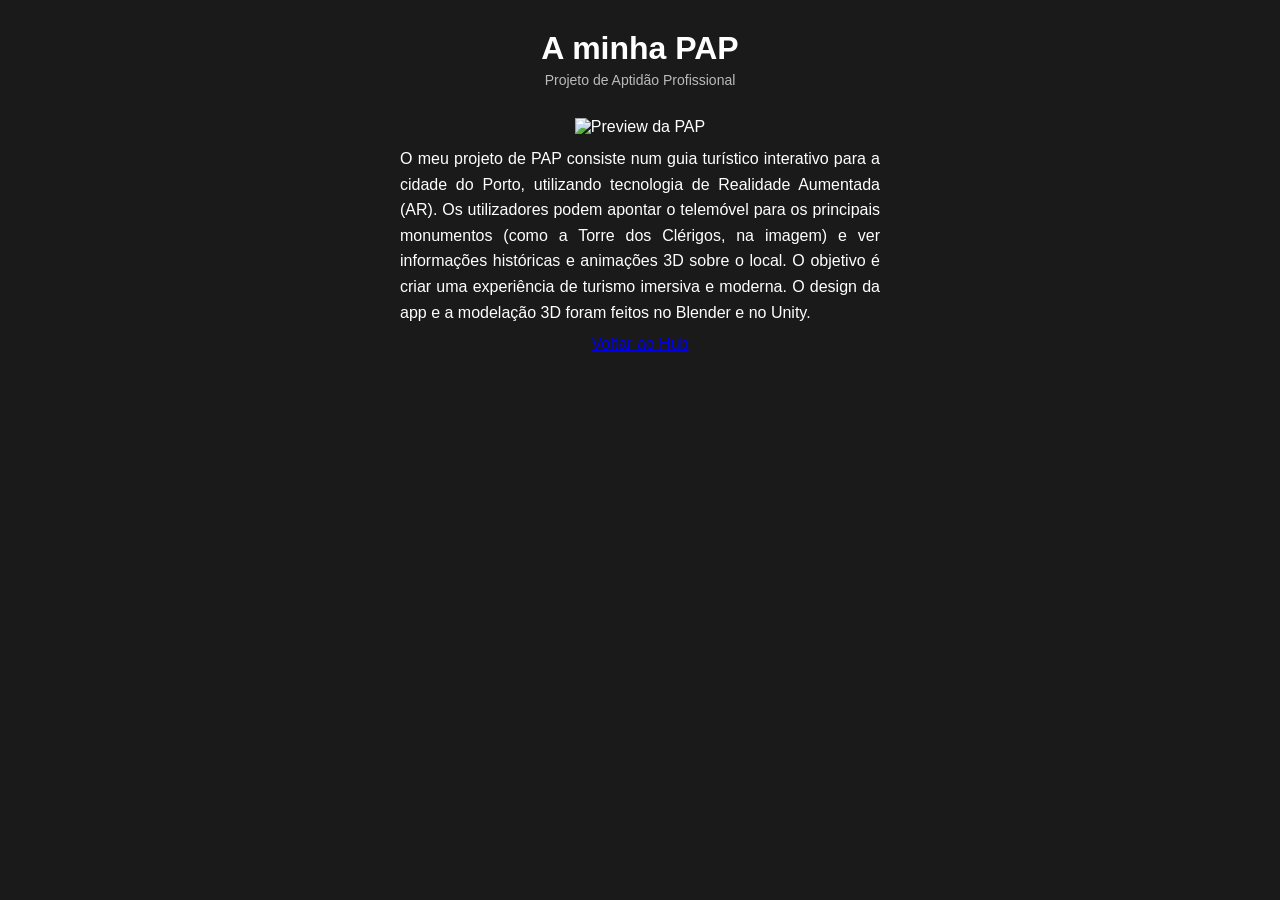
==== pap.html @ fcb99751 "Add files via upload" ====
<!DOCTYPE html>
<html lang="pt">
<head>
 <meta charset="UTF-8">
 <meta name="viewport" content="width=device-width, initial-scale=1.0">
 <title>A minha PAP - My Creative Hub</title>
 <link rel="stylesheet" href="style.css">
 <link rel="manifest" href="manifest.json">
</head>
<body>
 <header>
 <h1>A minha PAP</h1>
 <p class="bio">Projeto de Aptidão Profissional</p>
 </header>
 <main class="links-container">
 <div class="pap-content">
 <img src="assets/images/pap-preview.png" alt="Preview da PAP" class="papimage">
 <p class="pap-text">
 O meu projeto de PAP consiste num guia turístico interativo para a
cidade do Porto, utilizando tecnologia de Realidade Aumentada (AR). Os utilizadores
podem apontar o telemóvel para os principais monumentos (como a Torre dos Clérigos, na
imagem) e ver informações históricas e animações 3D sobre o local. O objetivo é criar
uma experiência de turismo imersiva e moderna. O design da app e a modelação 3D foram
feitos no Blender e no Unity.
 </p>
 </div>

 <a href="index.html" class="btn">Voltar ao Hub</a>
 </main>
</body>
</html>
---- style.css ----
* { box-sizing: border-box; margin: 0; padding: 0; }
body { font-family: 'Segoe UI', sans-serif; background-color: #1a1a1a; color: white; }
/* --- Ecrã Inicial --- */
.home-bg {
 background: linear-gradient(rgba(0,0,0,0.7), rgba(0,0,0,0.7)),
 url('assets/images/pap-preview.png');
 background-size: cover;
 background-position: center;
 min-height: 100vh;
 display: flex;
 flex-direction: column;
}
.menu-container { padding: 20px; }
.hamburger { font-size: 30px; cursor: pointer; text-shadow: 2px 2px 4px rgba(0,0,0,0.8);
}
.hidden { display: none; }
#nav-menu { background: rgba(255, 255, 255, 0.95); padding: 20px; border-radius: 10px;
width: 90%; margin: 10px auto; }
#nav-menu a { display: block; color: black; padding: 10px; text-decoration: none; fontweight: bold; }
.hero-content {
 flex-grow: 1;
 display: flex;
 flex-direction: column;
 align-items: center;
 justify-content: center;
 text-align: center;
 text-shadow: 2px 2px 6px rgba(0,0,0,0.9);
}
.main-logo { width: 120px; border-radius: 20px; margin-bottom: 20px; }
/* --- Página PAP --- */
/* Garantir que o header e a main da página PAP centralizam tudo */
header { text-align: center; padding: 30px 20px 10px 20px; }
header .bio { color: rgba(255,255,255,0.7); font-size: 14px; margin-top: 5px; }
.links-container {
 display: flex;
 flex-direction: column;
 align-items: center;
 padding: 20px;
}
.pap-content {
 text-align: center;
 max

.pap-image { width: 90%; max-width: 400px; display: block; margin: 0 auto 20px auto;
border-radius: 15px; }
.pap-text { font-size: 16px; line-height: 1.6; max-width: 500px; margin: 0 auto;
padding: 10px; text-align: justify; }
/* Botão e Rodapé */
.btn {
 display: block;
 width: 80%;
 max-width: 300px;
 background: white;
 color: black;
 text-align: center;
 padding: 15px;
 margin: 20px auto;
 border-radius: 12px;
 text-decoration: none;
 font-weight: bold;
}
footer { text-align: center; color: rgba(255,255,255,0.7); font-size: 10px; padding:
10px; margin-top: auto; }
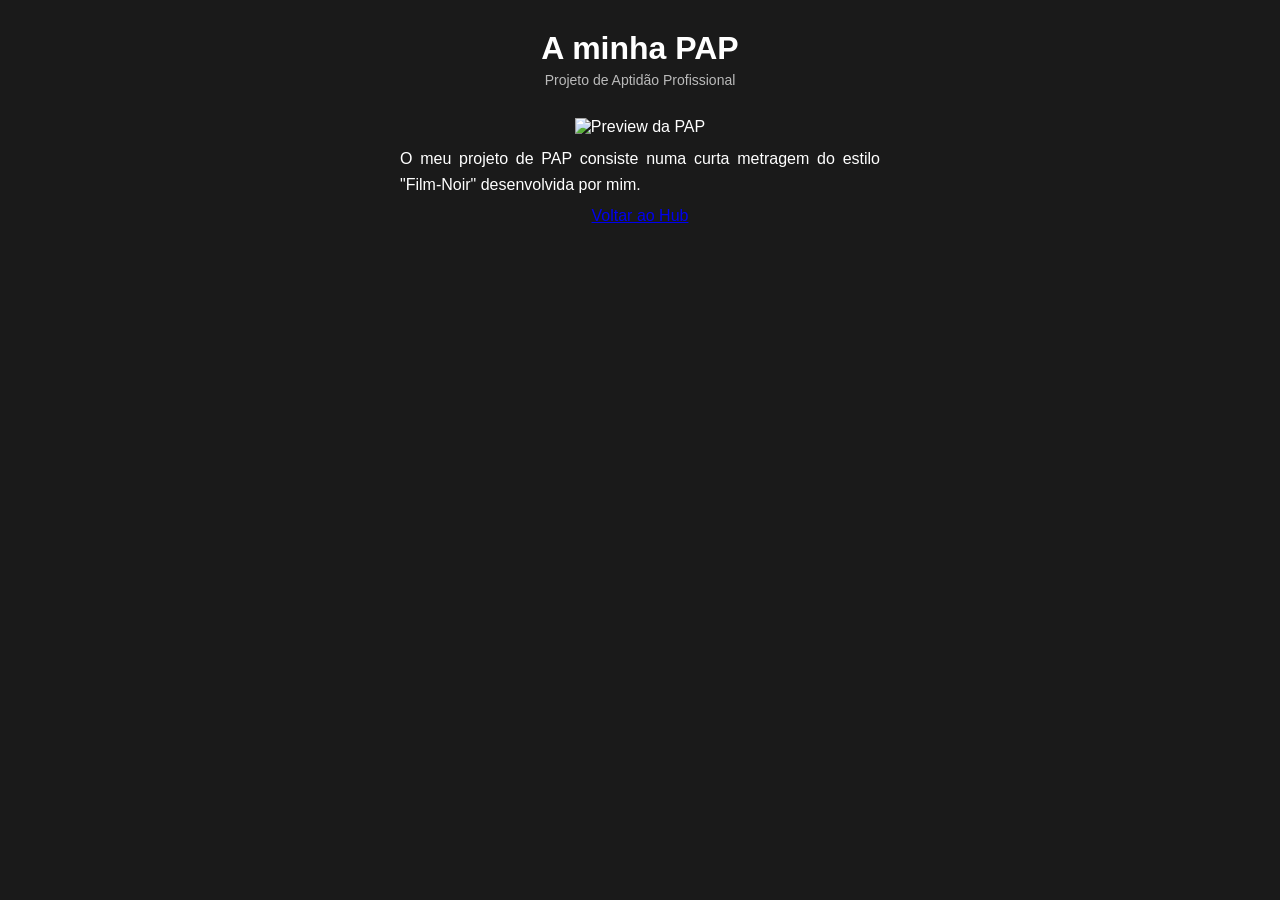
==== commit 3ff55618: "Update pap.html" ====
--- a/pap.html
+++ b/pap.html
@@ -16,16 +16,11 @@
  <div class="pap-content">
  <img src="assets/images/pap-preview.png" alt="Preview da PAP" class="papimage">
  <p class="pap-text">
- O meu projeto de PAP consiste num guia turístico interativo para a
-cidade do Porto, utilizando tecnologia de Realidade Aumentada (AR). Os utilizadores
-podem apontar o telemóvel para os principais monumentos (como a Torre dos Clérigos, na
-imagem) e ver informações históricas e animações 3D sobre o local. O objetivo é criar
-uma experiência de turismo imersiva e moderna. O design da app e a modelação 3D foram
-feitos no Blender e no Unity.
+ O meu projeto de PAP consiste numa curta metragem do estilo "Film-Noir" desenvolvida por mim.
  </p>
  </div>
 
  <a href="index.html" class="btn">Voltar ao Hub</a>
  </main>
 </body>
-</html>+</html>
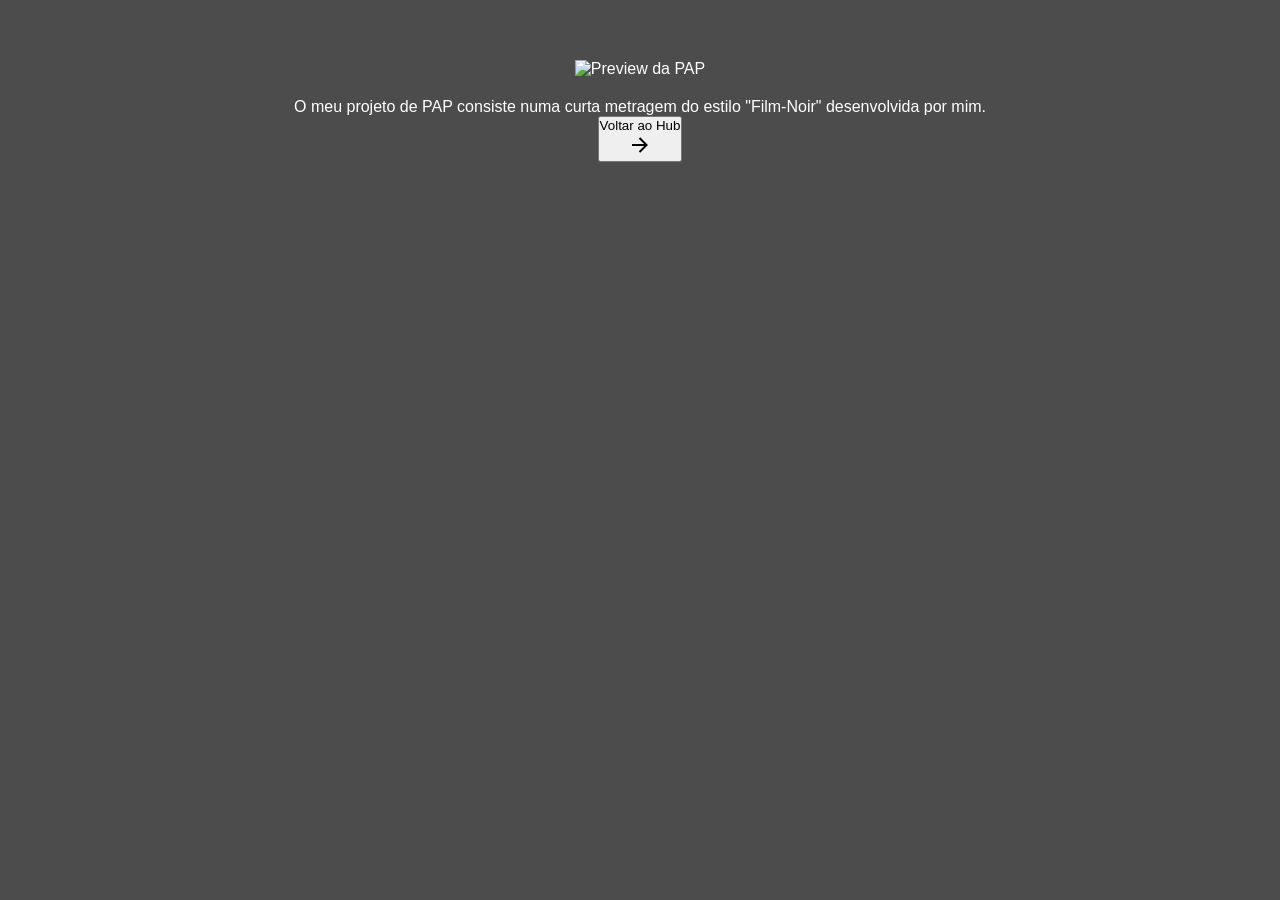
==== commit ecf41e32: "Update pap.html" ====
--- a/pap.html
+++ b/pap.html
@@ -7,20 +7,42 @@
  <link rel="stylesheet" href="style.css">
  <link rel="manifest" href="manifest.json">
 </head>
-<body>
+<body class="home-bg">
  <header>
- <h1>A minha PAP</h1>
- <p class="bio">Projeto de Aptidão Profissional</p>
+
  </header>
  <main class="links-container">
  <div class="pap-content">
  <img src="assets/images/pap-preview.png" alt="Preview da PAP" class="papimage">
  <p class="pap-text">
- O meu projeto de PAP consiste numa curta metragem do estilo "Film-Noir" desenvolvida por mim.
- </p>
+ 
+     <div class="card" id="card">
+  <div class="content">
+    <span>O meu projeto de PAP consiste numa curta metragem do estilo "Film-Noir" desenvolvida por mim.</span>
+  </div>
+</div>
+
+ 
  </div>
-
- <a href="index.html" class="btn">Voltar ao Hub</a>
+<a href="index.html" style="text-decoration: none;">
+<button class="cssbuttons-io-button">
+  Voltar ao Hub
+  <div  class="icon">
+    <svg 
+      height="24"
+      width="24"
+      viewBox="0 0 24 24"
+      xmlns="http://www.w3.org/2000/svg"
+    >
+      <path d="M0 0h24v24H0z" fill="none"></path>
+      <path 
+        d="M16.172 11l-5.364-5.364 1.414-1.414L20 12l-7.778 7.778-1.414-1.414L16.172 13H4v-2z"
+        fill="currentColor"
+      ></path>
+    </svg>
+  </div>
+</button>
+     </a>
  </main>
 </body>
 </html>
